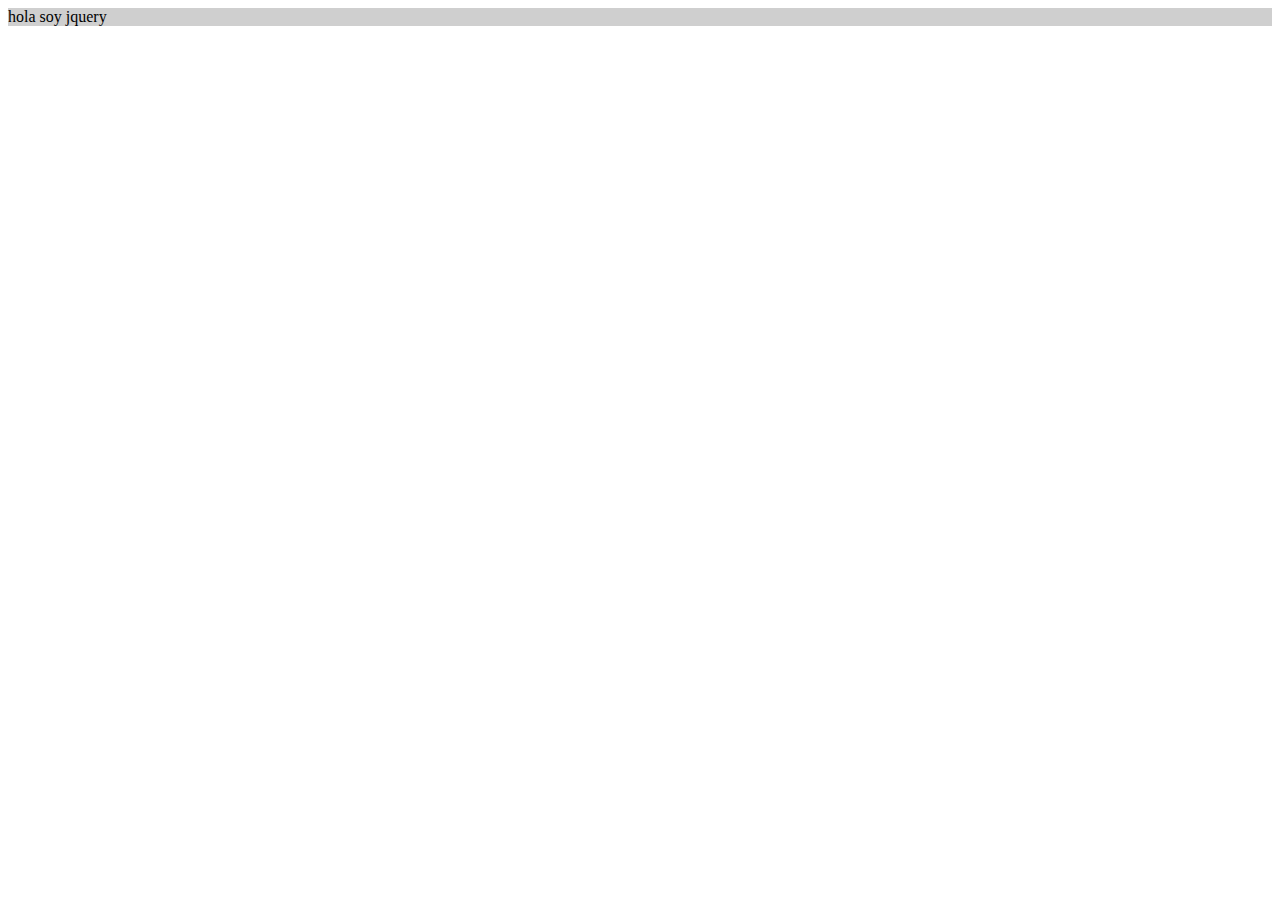
==== index.html @ eb04e3ae "Inicial Commit, jQuery added" ====
<!DOCTYPE html>
<html lang="en">
<head>
    <meta charset="UTF-8">
    <meta http-equiv="X-UA-Compatible" content="IE=edge">
    <meta name="viewport" content="width=device-width, initial-scale=1.0">
    <title>Prueba Concepto JS</title>
    
    <style>
        * { margin: 0 px; padding: 0px; border:none; }
        #elemento { background: #CFCFCF }
    </style>
</head>
<body>
    <div id="elemento">
        <p>
            asdfasdfsadfdsa <b>asdfasd</b> fas d
        </p>
    </div>

    <!-- 
        JAVASCRIPT
    div#elemento { text: "asdfasdfsadfdsa asdfasd fas d" }
    -->
    <script src="https://code.jquery.com/jquery-3.6.0.min.js" integrity="sha256-/xUj+3OJU5yExlq6GSYGSHk7tPXikynS7ogEvDej/m4=" crossorigin="anonymous"></script>
    <script type="text/javascript">
        $(function(){
            // Acá se ejecuta el código de inicio:
            Inicio();
        })
        function Inicio(){
            // en JS vanilla
            document.getElementById("elemento").innerText = "Hola soy JS";

            // en jQuery
            $("#elemento").text("hola soy jquery");
        }
    </script>
</body>
</html>
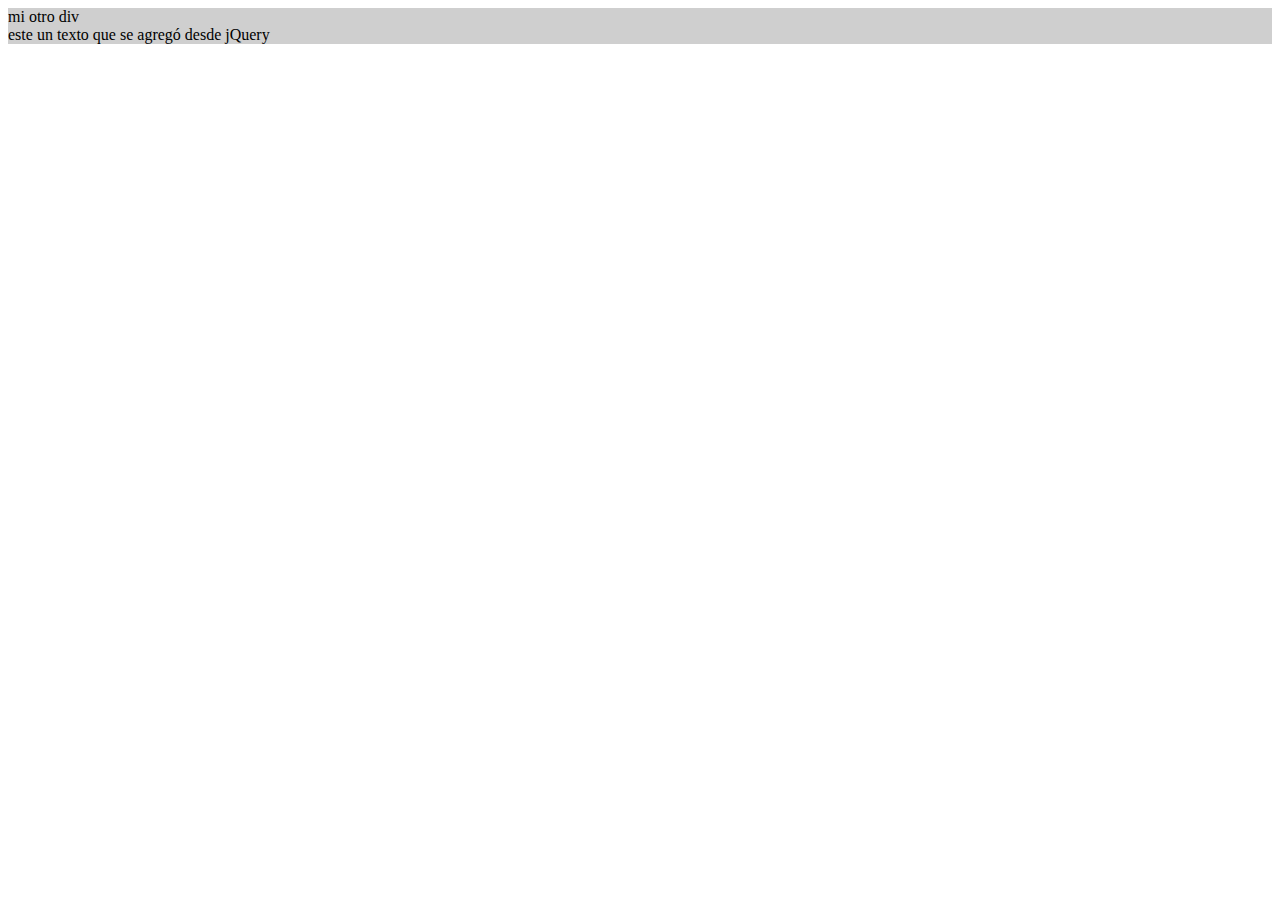
==== commit 77e62079: "Configurado nuestro primer jQuery script" ====
--- a/index.html
+++ b/index.html
@@ -12,7 +12,7 @@
     </style>
 </head>
 <body>
-    <div id="elemento">
+    <div id="elemento" type="maestro">
         <p>
             asdfasdfsadfdsa <b>asdfasd</b> fas d
         </p>
@@ -29,11 +29,10 @@
             Inicio();
         })
         function Inicio(){
-            // en JS vanilla
-            document.getElementById("elemento").innerText = "Hola soy JS";
+            const obj = $("#elemento");
+            obj.html("<div class='otrodiv'>mi otro div</div>");
 
-            // en jQuery
-            $("#elemento").text("hola soy jquery");
+            obj.append("este un texto que se agregó desde jQuery")
         }
     </script>
 </body>
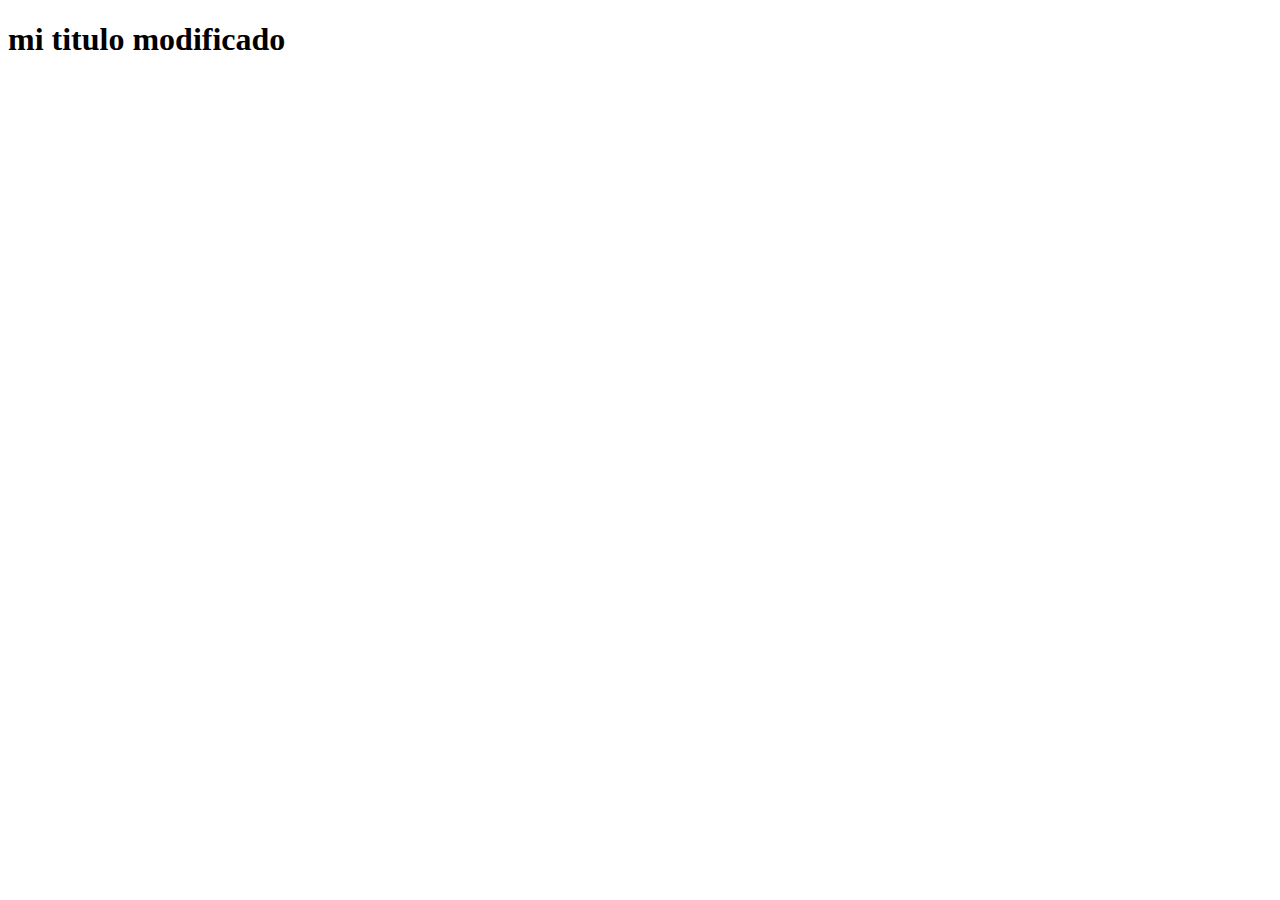
==== commit 736338a4: "Agregado jQuery y Ajax, pokémon" ====
--- a/index.html
+++ b/index.html
@@ -4,36 +4,58 @@
     <meta charset="UTF-8">
     <meta http-equiv="X-UA-Compatible" content="IE=edge">
     <meta name="viewport" content="width=device-width, initial-scale=1.0">
-    <title>Prueba Concepto JS</title>
-    
-    <style>
-        * { margin: 0 px; padding: 0px; border:none; }
-        #elemento { background: #CFCFCF }
-    </style>
+    <title>Prueba de ajax para API</title>
 </head>
 <body>
-    <div id="elemento" type="maestro">
-        <p>
-            asdfasdfsadfdsa <b>asdfasd</b> fas d
-        </p>
+    <div id="resultado">
+
     </div>
+    
 
-    <!-- 
-        JAVASCRIPT
-    div#elemento { text: "asdfasdfsadfdsa asdfasd fas d" }
-    -->
+    <!-- TODO SOBRE JAVASCRIPT -->
     <script src="https://code.jquery.com/jquery-3.6.0.min.js" integrity="sha256-/xUj+3OJU5yExlq6GSYGSHk7tPXikynS7ogEvDej/m4=" crossorigin="anonymous"></script>
     <script type="text/javascript">
+        // https://pokeapi.co/api/v2/pokemon/ditto
         $(function(){
-            // Acá se ejecuta el código de inicio:
-            Inicio();
-        })
-        function Inicio(){
-            const obj = $("#elemento");
-            obj.html("<div class='otrodiv'>mi otro div</div>");
+            const cont = $('#resultado');
+            const titulo = $('<h1></h1>'); // existe ? no? entonces lo creamos.
+            titulo.text("mi titulo modificado");
+            titulo.addClass("titulo");
 
-            obj.append("este un texto que se agregó desde jQuery")
-        }
+            $('#resultado').append(titulo);
+
+            cont.append("<br />");
+            $.get("https://pokeapi.co/api/v2/pokemon/").done(function(obj){
+                console.log({obj});
+
+                /*
+                const v_img = $("<img />").attr("src", obj.sprites.front_shiny);
+                //$('#resultado').append(obj.sprites.front_default);
+                $('#resultado').append(v_img);
+                $('#resultado').append(obj.name);
+                */
+                if(obj.previous != null){
+                    cont.append("<a href='"+obj.previous+"''>Atrás</a>");
+                }
+                if(obj.next != null){
+                    cont.append("<a href='"+obj.next+"''>Siguiente</a>")
+                }
+                cont.append("<br />");
+                $.each(obj.results, function(index, element){
+                    console.log({element});
+                    cont.append("Pokémon: "+element.name);
+                    cont.append("<a href='"+element.url+"' target='new'>URL</a>");
+                    cont.append("<br />");
+                });
+            })
+
+            /*
+            
+            $('#elemento_con_id') . (function/evento)(function/accion)
+            $('.elemento_con_class') . (function/evento)(function/accion)
+
+            */
+        });
     </script>
 </body>
 </html>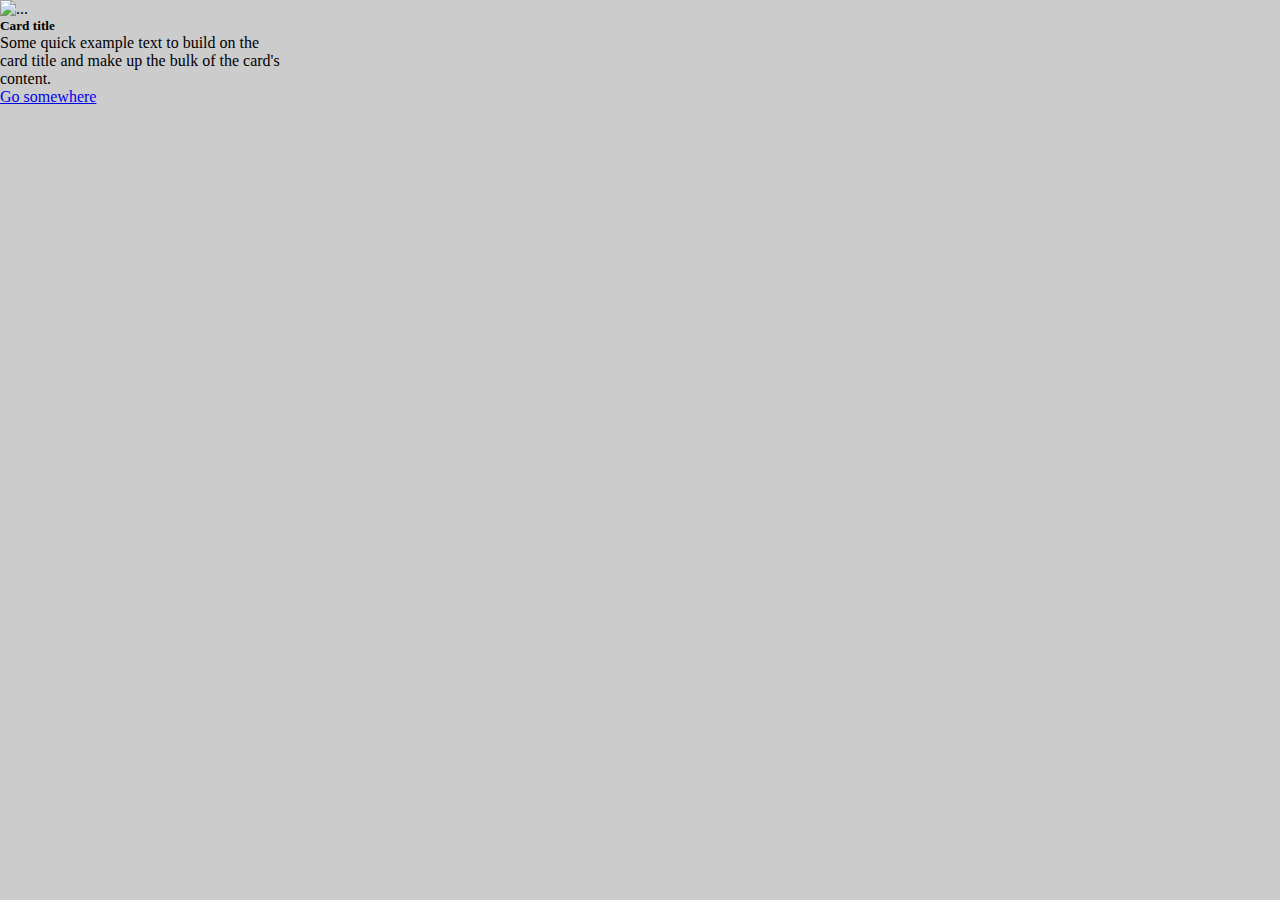
==== commit 51b7cba1: "added" ====
--- a/index.html
+++ b/index.html
@@ -4,58 +4,53 @@
     <meta charset="UTF-8">
     <meta http-equiv="X-UA-Compatible" content="IE=edge">
     <meta name="viewport" content="width=device-width, initial-scale=1.0">
-    <title>Prueba de ajax para API</title>
+    <title>WeatherApp</title>
+
+    <link href="https://cdn.jsdelivr.net/npm/bootstrap@5.1.3/dist/css/bootstrap.min.css" rel="stylesheet" integrity="sha384-1BmE4kWBq78iYhFldvKuhfTAU6auU8tT94WrHftjDbrCEXSU1oBoqyl2QvZ6jIW3" crossorigin="anonymous">
+    <style>
+        * { margin: 0px; padding: 0px; }
+
+        body{
+            background-color: #ccc;
+
+        }
+    </style>
 </head>
 <body>
-    <div id="resultado">
+    <div id="container">
+        <!-- contenido de resultado -->
+        <div id="tarjeta" class="card" style="width: 18rem;">
+            <img src="" class="card-img-top" alt="...">
+            <div class="card-body">
+                <h5 class="card-title">Card title</h5>
+                <p class="card-text">Some quick example text to build on the card title and make up the bulk of the card's content.</p>
+                <a href="#" class="btn btn-primary">Go somewhere</a>
+            </div>
+        </div>
+    </div>
 
-    </div>
-    
-
-    <!-- TODO SOBRE JAVASCRIPT -->
+    <script src="https://cdn.jsdelivr.net/npm/bootstrap@5.1.3/dist/js/bootstrap.bundle.min.js" integrity="sha384-ka7Sk0Gln4gmtz2MlQnikT1wXgYsOg+OMhuP+IlRH9sENBO0LRn5q+8nbTov4+1p" crossorigin="anonymous"></script>
     <script src="https://code.jquery.com/jquery-3.6.0.min.js" integrity="sha256-/xUj+3OJU5yExlq6GSYGSHk7tPXikynS7ogEvDej/m4=" crossorigin="anonymous"></script>
     <script type="text/javascript">
-        // https://pokeapi.co/api/v2/pokemon/ditto
         $(function(){
-            const cont = $('#resultado');
-            const titulo = $('<h1></h1>'); // existe ? no? entonces lo creamos.
-            titulo.text("mi titulo modificado");
-            titulo.addClass("titulo");
+            // https://api.openweathermap.org/data/2.5/weather?lat=35&lon=139&appid=d446a69a9d15ad1fe04d485696dc7635
+            const cont = $('#tarjeta');
 
-            $('#resultado').append(titulo);
+            $.get("https://api.openweathermap.org/data/2.5/weather?lat=35&lon=139&appid=d446a69a9d15ad1fe04d485696dc7635")
+                .done(function(obj){
+                    console.log({obj});
+                }
+            );
 
-            cont.append("<br />");
-            $.get("https://pokeapi.co/api/v2/pokemon/").done(function(obj){
-                console.log({obj});
-
-                /*
-                const v_img = $("<img />").attr("src", obj.sprites.front_shiny);
-                //$('#resultado').append(obj.sprites.front_default);
-                $('#resultado').append(v_img);
-                $('#resultado').append(obj.name);
-                */
-                if(obj.previous != null){
-                    cont.append("<a href='"+obj.previous+"''>Atrás</a>");
-                }
-                if(obj.next != null){
-                    cont.append("<a href='"+obj.next+"''>Siguiente</a>")
-                }
-                cont.append("<br />");
-                $.each(obj.results, function(index, element){
-                    console.log({element});
-                    cont.append("Pokémon: "+element.name);
-                    cont.append("<a href='"+element.url+"' target='new'>URL</a>");
-                    cont.append("<br />");
-                });
+            $.get("demo.json").done(function(elemento){
+                console.log(elemento);
             })
 
-            /*
-            
-            $('#elemento_con_id') . (function/evento)(function/accion)
-            $('.elemento_con_class') . (function/evento)(function/accion)
-
-            */
-        });
+            $.ajax({
+                type: "GET",
+                
+            })
+        })
     </script>
 </body>
 </html>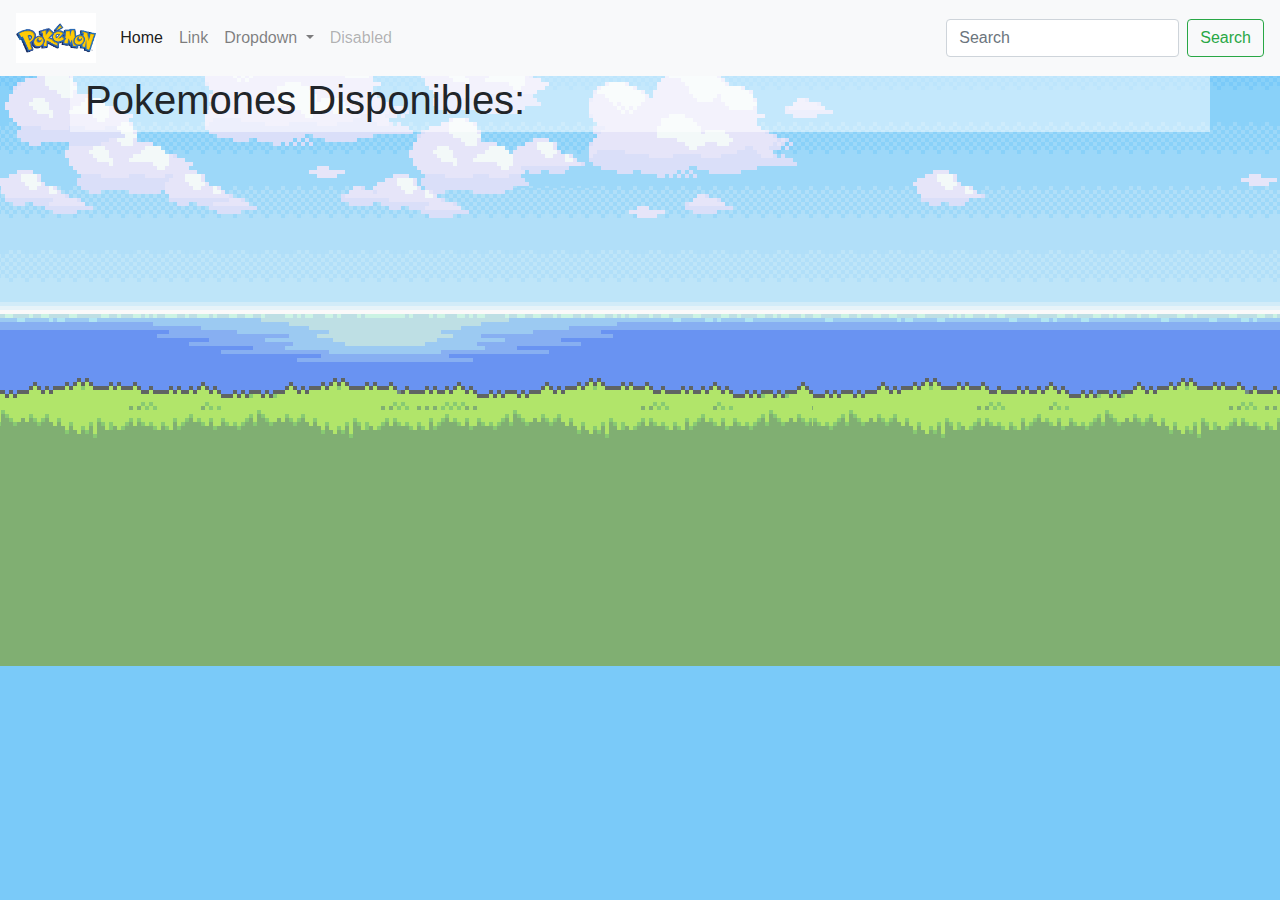
==== commit 9c2445e5: "agregado elementos para ficha y orden de código" ====
--- a/index.html
+++ b/index.html
@@ -1,56 +1,157 @@
 <!DOCTYPE html>
 <html lang="en">
+
 <head>
     <meta charset="UTF-8">
     <meta http-equiv="X-UA-Compatible" content="IE=edge">
     <meta name="viewport" content="width=device-width, initial-scale=1.0">
-    <title>WeatherApp</title>
+    <title>Prueba de ajax para API</title>
+    <link rel="stylesheet" href="https://cdn.jsdelivr.net/npm/bootstrap@4.3.1/dist/css/bootstrap.min.css"
+        integrity="sha384-ggOyR0iXCbMQv3Xipma34MD+dH/1fQ784/j6cY/iJTQUOhcWr7x9JvoRxT2MZw1T" crossorigin="anonymous">
 
-    <link href="https://cdn.jsdelivr.net/npm/bootstrap@5.1.3/dist/css/bootstrap.min.css" rel="stylesheet" integrity="sha384-1BmE4kWBq78iYhFldvKuhfTAU6auU8tT94WrHftjDbrCEXSU1oBoqyl2QvZ6jIW3" crossorigin="anonymous">
-    <style>
-        * { margin: 0px; padding: 0px; }
+    <link rel="stylesheet" href="src/css/estilo.css" />
+</head>
 
-        body{
-            background-color: #ccc;
+<body>
+    <nav class="navbar navbar-expand-lg navbar-light bg-light">
+        <a class="navbar-brand" href="index.html">
+            <img src="src/imagenes/logo_pokemon.png" height="50" />
+        </a>
+        <button class="navbar-toggler" type="button" data-toggle="collapse" data-target="#navbarSupportedContent"
+            aria-controls="navbarSupportedContent" aria-expanded="false" aria-label="Toggle navigation">
+            <span class="navbar-toggler-icon"></span>
+        </button>
 
-        }
-    </style>
-</head>
-<body>
-    <div id="container">
-        <!-- contenido de resultado -->
-        <div id="tarjeta" class="card" style="width: 18rem;">
-            <img src="" class="card-img-top" alt="...">
-            <div class="card-body">
-                <h5 class="card-title">Card title</h5>
-                <p class="card-text">Some quick example text to build on the card title and make up the bulk of the card's content.</p>
-                <a href="#" class="btn btn-primary">Go somewhere</a>
-            </div>
+        <div class="collapse navbar-collapse" id="navbarSupportedContent">
+            <ul class="navbar-nav mr-auto">
+                <li class="nav-item active">
+                    <a class="nav-link" href="#">Home <span class="sr-only">(current)</span></a>
+                </li>
+                <li class="nav-item">
+                    <a class="nav-link" href="#">Link</a>
+                </li>
+                <li class="nav-item dropdown">
+                    <a class="nav-link dropdown-toggle" href="#" id="navbarDropdown" role="button"
+                        data-toggle="dropdown" aria-haspopup="true" aria-expanded="false">
+                        Dropdown
+                    </a>
+                    <div class="dropdown-menu" aria-labelledby="navbarDropdown">
+                        <a class="dropdown-item" href="#">Action</a>
+                        <a class="dropdown-item" href="#">Another action</a>
+                        <div class="dropdown-divider"></div>
+                        <a class="dropdown-item" href="#">Something else here</a>
+                    </div>
+                </li>
+                <li class="nav-item">
+                    <a class="nav-link disabled" href="#" tabindex="-1" aria-disabled="true">Disabled</a>
+                </li>
+            </ul>
+            <form class="form-inline my-2 my-lg-0">
+                <input class="form-control mr-sm-2" type="search" placeholder="Search" aria-label="Search">
+                <button class="btn btn-outline-success my-2 my-sm-0" type="submit">Search</button>
+            </form>
+        </div>
+    </nav>
+
+    <!-- CONTAINER -->
+
+    <div class="container">
+        <h1>Pokemones Disponibles:</h1>
+
+        <div class="row" id="onload">
         </div>
     </div>
 
-    <script src="https://cdn.jsdelivr.net/npm/bootstrap@5.1.3/dist/js/bootstrap.bundle.min.js" integrity="sha384-ka7Sk0Gln4gmtz2MlQnikT1wXgYsOg+OMhuP+IlRH9sENBO0LRn5q+8nbTov4+1p" crossorigin="anonymous"></script>
-    <script src="https://code.jquery.com/jquery-3.6.0.min.js" integrity="sha256-/xUj+3OJU5yExlq6GSYGSHk7tPXikynS7ogEvDej/m4=" crossorigin="anonymous"></script>
+
+    <!-- TODO SOBRE JAVASCRIPT -->
+    <script src="src/jquery/jquery-3.6.0.js"></script>
+    <script src="https://cdn.jsdelivr.net/npm/popper.js@1.14.7/dist/umd/popper.min.js"
+        integrity="sha384-UO2eT0CpHqdSJQ6hJty5KVphtPhzWj9WO1clHTMGa3JDZwrnQq4sF86dIHNDz0W1"
+        crossorigin="anonymous"></script>
+    <script src="https://cdn.jsdelivr.net/npm/bootstrap@4.3.1/dist/js/bootstrap.min.js"
+        integrity="sha384-JjSmVgyd0p3pXB1rRibZUAYoIIy6OrQ6VrjIEaFf/nJGzIxFDsf4x0xIM+B07jRM"
+        crossorigin="anonymous"></script>
     <script type="text/javascript">
-        $(function(){
-            // https://api.openweathermap.org/data/2.5/weather?lat=35&lon=139&appid=d446a69a9d15ad1fe04d485696dc7635
-            const cont = $('#tarjeta');
+        const urlBase = "https://pokeapi.co/api/v2/pokemon/";
+        $(function () {
+            cargarLista(urlBase);
 
-            $.get("https://api.openweathermap.org/data/2.5/weather?lat=35&lon=139&appid=d446a69a9d15ad1fe04d485696dc7635")
-                .done(function(obj){
-                    console.log({obj});
+            $(document).on('click', '#btnPrevio',function(){
+                const url = $(this).data('url');
+                console.log({url});
+                cargarLista(url);
+            });
+            
+            $(document).on('click', '#btnSiguiente',function(){
+                const url = $(this).data('url');
+                console.log({url});
+                cargarLista(url);
+            })
+        });
+        function cargarLista(url){
+            const cont = $('#onload');
+            const claseLargo = "col-sm-3";
+
+            $.get(url).done(function(obj){
+                cont.html("");
+
+                console.log({obj});
+                
+                const next = obj.next;
+                const previous = obj.previous;
+                const divBotones = $('<div />', {
+                    class: "col-sm-12"
+                });
+                if(!!next){
+                    // existe
+                    const vinculoNext = $('<a />', {
+                        text: "Siguiente",
+                        href: "#",
+                        class: "btn btn-success",
+                        id: "btnSiguiente"
+                    }).data('url', next);
+
+                    divBotones.append(vinculoNext);
                 }
-            );
+                if(!!previous){
+                    // existe
+                    const vinculoPrev = $('<a />', {
+                        text: "Anterior",
+                        href: "#",
+                        class: "btn btn-success",
+                        id: "btnPrevio"
+                    }).data('url', previous);
 
-            $.get("demo.json").done(function(elemento){
-                console.log(elemento);
-            })
+                    divBotones.append(vinculoPrev);
+                }
+                cont.append(divBotones);
+                cont.append("<br />");
 
-            $.ajax({
-                type: "GET",
-                
-            })
-        })
+
+                $.each(obj.results, function(indice, valor){
+                    const titulo = $('<h5 />', {
+                        text: valor.name
+                    });
+                    const vinculo = $('<a />', {
+                        text: "Ir",
+                        href: "ficha_pokemon.html",
+                        class: "btn btn-primary"
+                    }).data('url', valor.url);
+
+                    const divCard = $('<div />',{
+                        class: "card"
+                    }).append($('<div />',{ class: "card-body" }));
+
+                    divCard.find('.card-body').append(titulo);
+                    divCard.find('.card-body').append(vinculo);
+
+                    cont.append($('<div />', {
+                       class: claseLargo 
+                    }).append(divCard));
+                });
+            });
+        }
     </script>
 </body>
+
 </html>--- a/src/css/estilo.css
+++ b/src/css/estilo.css
@@ -0,0 +1,10 @@
+
+body {
+    background-image: url("../imagenes/background.png");
+    background-position-x: center;
+    background-position-y: center;
+}
+
+.container {
+    background-color: rgba(255, 255, 255, .5);
+}